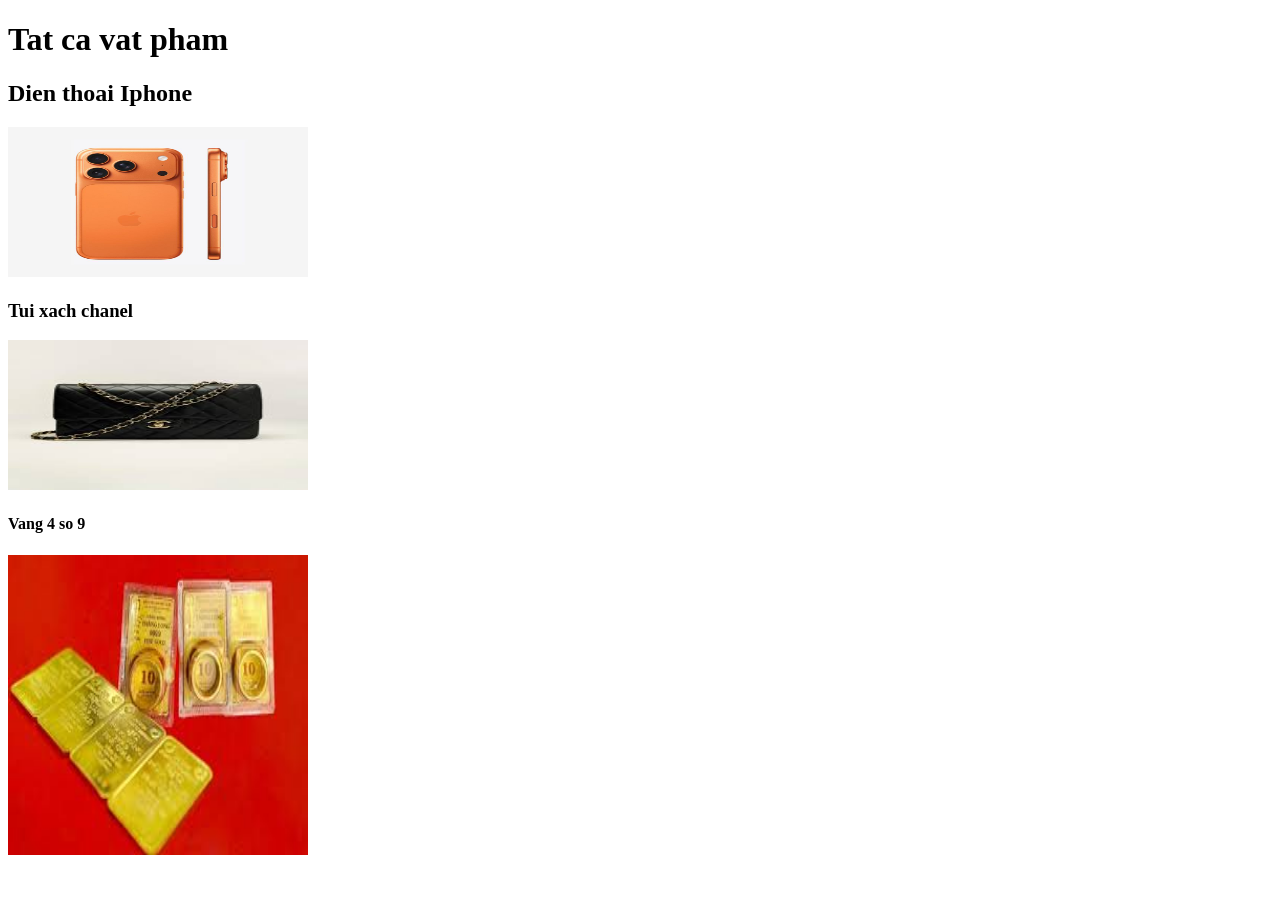
==== web.html @ 79a640a2 "Add files via upload" ====
<!DOCTYPE html>
<html lang ="en"> 
<head>
    <meta charset="UTF-8">
    <title>Web giao dich vat pham</title>
</head>
<body>
    <h1>Tat ca vat pham</h1>
     <h2>Dien thoai Iphone </h2>
    <img src ="iphone-17.jpg" alt = "Dien thoai" width="300px" height="150px">
<h3>Tui xach chanel</h3>
<img src ="chanel.jpg" alt = "chanel" width="300px" height="150px">
<h4> Vang 4 so 9</h4>
<img src ="gold.jpg" alt = "gold" width="300px" height="300px">

</html>
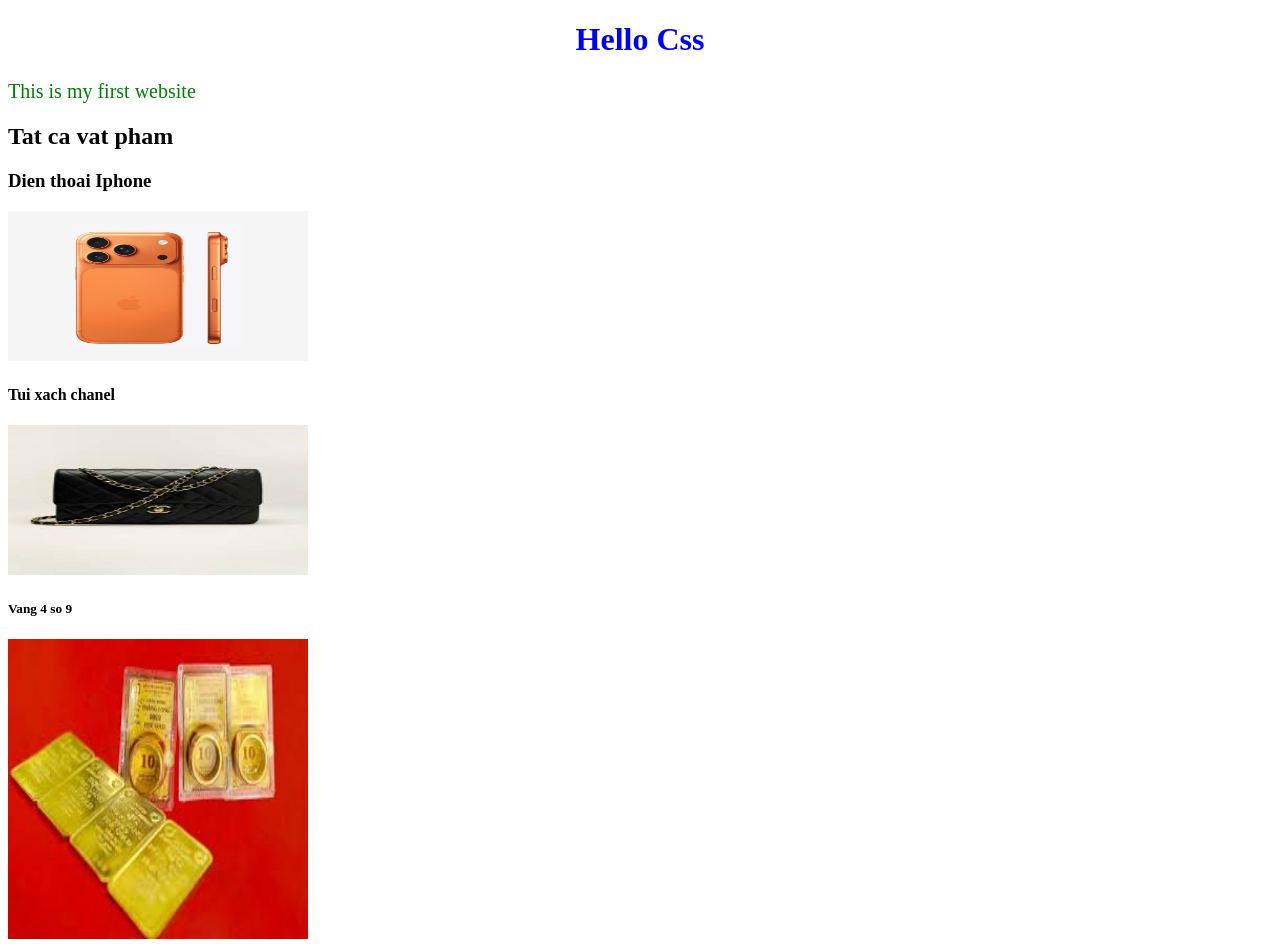
==== commit d5f49b8d: "Add files via upload" ====
--- a/web.html
+++ b/web.html
@@ -3,14 +3,19 @@
 <head>
     <meta charset="UTF-8">
     <title>Web giao dich vat pham</title>
+     <link rel="stylesheet" href="style.css">
 </head>
 <body>
-    <h1>Tat ca vat pham</h1>
-     <h2>Dien thoai Iphone </h2>
+    <h1> Hello Css</h1>
+    <p>This is my first website</p>
+    <h2>Tat ca vat pham</h1>
+     <h3>Dien thoai Iphone </h2>
     <img src ="iphone-17.jpg" alt = "Dien thoai" width="300px" height="150px">
-<h3>Tui xach chanel</h3>
+    
+
+<h4>Tui xach chanel</h3>
 <img src ="chanel.jpg" alt = "chanel" width="300px" height="150px">
-<h4> Vang 4 so 9</h4>
+<h5> Vang 4 so 9</h4>
 <img src ="gold.jpg" alt = "gold" width="300px" height="300px">
 
 </html>
--- a/style.css
+++ b/style.css
@@ -0,0 +1,9 @@
+h1 {
+    color: blue;
+    text-align: center;
+}
+
+p {
+    color: green;
+    font-size: 20px;
+}
